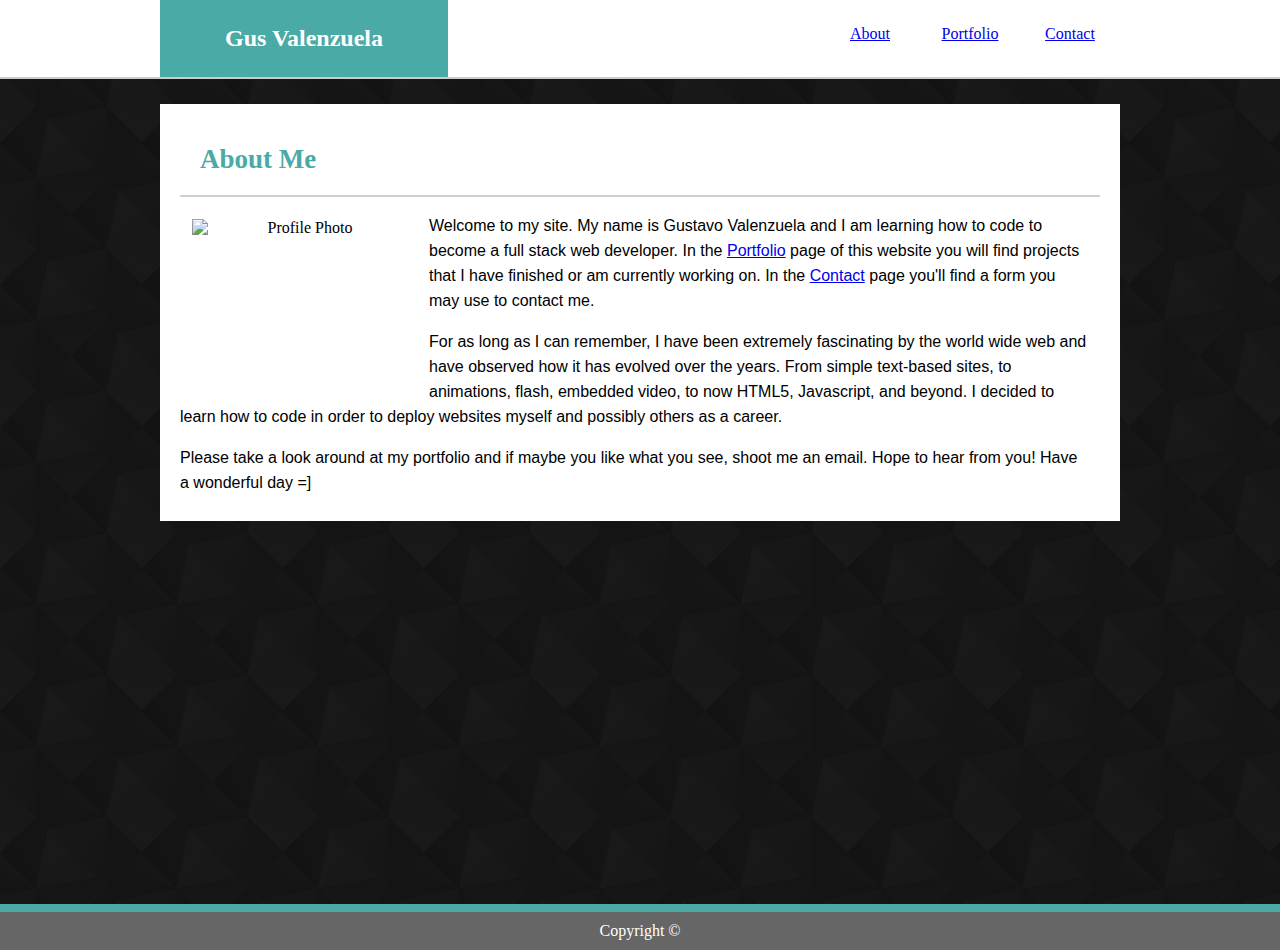
==== index.html @ 9e912235 "Tuesday commit" ====
<!DOCTYPE html>
<html lang="en">
<head>    
    <meta charset="UTF-8">
    <meta name="viewport" content="width=device-width, initial-scale=1.0">
    <meta http-equiv="X-UA-Compatible" content="ie=edge">
    <link rel="stylesheet" type="text/css" href="reset.css">
    <link rel="stylesheet" type="text/css" href="style.css">
    <!-- <link rel="stylesheet" type="text/css" href="style2.css"> -->
    <title>G Valenzuela - About Page</title>
</head>

<body>
    <div id="topheader" class="bottomMargin">
        <div id="topPanel">
            <section id="name">
               <h2>Gus Valenzuela</h2>
            </section>
    
            <section id="navwrap">
                <div id="navabout" class="nav">
                    <a href="index.html">About</a></div>
                <div id="navportfolio" class="nav">
                    <a href="portfolio.html">Portfolio</a></div>
                <div id="navcontact" class="nav">
                    <a href="contact.html">Contact</a></div>
            </section>
        </div>
    </div>

    <div id="maincontainer" class="bottomMargin">
        <div class="contentwrap">
            <header>
                <h2 id="contentheader">About Me</h2>
            </header>
            <div class="bio">
                <img src="ZZassets/images/beachSelfie1.jpg" 
                    alt="Profile Photo" 
                    height="160px"
                    width="220px"
                    id="biophoto">
                <p>
                    Welcome to my site. My name is Gustavo Valenzuela and I am learning how to code to become a full stack web developer. In the <a href="portfolio.html">Portfolio</a> page of this website you will find projects that I have finished or am currently working on. In the <a href="contact.html">Contact</a> page you'll find a form you may use to contact me.   
                </p>
                <p>
                    For as long as I can remember, I have been extremely fascinating by the world wide web and have observed how it has evolved over the years. From simple text-based sites, to animations, flash, embedded video, to now HTML5, Javascript, and beyond. I decided to learn how to code in order to deploy websites myself and possibly others as a career. 
                </p>
                <p>
                    Please take a look around at my portfolio and if maybe you like what you see, shoot me an email. Hope to hear from you! Have a wonderful day =]

                </p>
            </div>
        </div>
    </div>
    <footer class="footer clearfix">Copyright &copy;</footer>    
</body>

</html>
---- style.css ----
html {
    height: 100%;
    margin: 0;
    padding: 0;
}

body {
    /* background-color: #4aaaa5; */
    min-height: 100%;
    margin: 0;
    position: relative;
    background-image: url(assets/images/diagmonds.png);
    display: block;
    padding-bottom: 50px;
}

* {
    text-align: center;
}

.clearfix::after {
    content: "";
    display: block;
    clear: both;
}

ul {
    list-style-type: none;
    text-align: right;
}

h1, h2, h3, h4 {
    font-family: 'Georgia', Times, 'Times New Roman', serif;
    margin: 0px;
    padding: 0px;
}

div {
    margin: auto;
}

p {
    text-decoration-color: #777777;
    font-family: 'Arial', 'Helvetica Neue', Helvetica, sans-serif;
    text-align: left;
    font-kerning: auto;
    line-height: 25px;
    /* font-size: large; */
}

img.center {
    display: block;
    margin-left: auto;
    margin-right: auto;
}

.bottomMargin {
    margin-bottom: 25px;
}

#topheader {
    background: #ffffff;
    border-bottom: 2px #cccccc solid;
    display: flex;
    padding: 0px;
    width: 100%;
    /* height: 50px; */
    /* margin-bottom: 10px; */
}

#topPanel {
    /* background: darkblue; */
    width: 960px;
}

#name {
    color: #ffffff;
    float: left;
    background: #4aaaa5;
    margin: 0px;
    padding: 25px 0px;
    width: 30%;
}

#navwrap {
    /* background: blueviolet; */
    float: right;
    display: flex;
}

.nav {
    /* background-color: darkgoldenrod; */
    /* border-right: 2px orange solid; */
    width: 100px;
    padding: 25px 0px;
}

#navcontact {
    float: right;
}

#maincontainer {
    min-height: 50%;
    clear: both;
    background-color: #ffffff;
    padding: 0px;
    width: 960px;
    overflow: auto;
    margin-bottom: -50px;
    /* padding-bottom: 50px; */
    /* position: ; */
    /* border: 2px #dddddd solid; */
}

header {
    /* background: green; */
    color: #4aaaa5;
    font-family: 'Georgia', Times, 'Times New Roman', serif;
    text-align: left;
    padding: 20px;
    width: 880px;
    border-bottom: 2px rgb(211, 207, 207) solid;
    font-weight: 900;
    font-size: large;
    /* top: 0px; */
    /* float: left; */
}

#contentheader {
    text-align: left;
}

.contentwrap {
    /* background: aliceblue; */
    padding: 20px;
    /* height: 350px; */
    /* position: inline; */
}

#biophoto {
    margin: 20px 15px 15px 10px;
    float: left;
    border: 2px white solid;
}

.footer {
    color: #ffffff;
    position: absolute;
    padding: 10px 0px;
    left: 0;
    right: 0;
    bottom: 0;
    background-color: #666666;
    width: 100%;
    margin: 0;
    overflow: hidden;
    border-top: 8px solid #4aaaa5;
    /* float: inline-end; */    
    /* text-align: right; */
}

.bio {
    clear: both;
    float: left;
    padding-right: 10px;
    padding-bottom: 10px;
}

#projectswrap {
    /* display: flex; */
    padding-top: 10px;
    background: green;
    /* overflow: hidden; */
}

.project {
    float: left;
    border: 1px black solid;    
    margin: 15px 25px 25px 0px;
    height: 220px;
    width: 300px;    
}

#proj1 {
    background: indianred;
}

.center {
    text-align: center;
    margin: auto;
}

.vcenter {
    vertical-align: middle;
    margin: auto;
}

.hcenter {
    align-content: center;
}
---- style2.css ----
body {
    background-color: #4aaaa5;
    margin: 0px;
    padding: 0px;
}

* {
    text-align: center;
}

.clearfix::after {
    content: "";
    display: block;
    clear: both;
}

ul {
    list-style-type: none;
    text-align: right;
}

h1, h2, h3, h4 {
    font-family: sans-serif;
    margin: 0px;
    padding: 0px;
}

div {
    margin: auto;
}

p {
    text-align: left;
    font-family: cursive;
}

img.center {
    display: block;
    margin-left: auto;
    margin-right: auto;
}

.bottomMargin {
    margin-bottom: 25px;
}

/* #topheader {
    position: absolute;
    width: 100%;
    background: #ffffff;
    border-bottom: 2px #cccccc solid;
    display: flex;
    padding: 20px;
    margin-bottom: 20px;
} */

#header {
    position: absolute;
    background: #ffffff;
    width: 100%;
    height: 75px;
    top: 0px;
}

#topPanel {
    background: darkblue;
    /* width: 960px; */
}

#name {
    color: antiquewhite;
    float: left;
    background: #4aaaa5;
    padding: 25px 0px;
    width: 25%;
}

#navwrap {
    float: right;
    display: flex;
}

.nav {
    /* background-color: darkgoldenrod; */
    width: 100px;
    padding: 25px 0px;
}

#navcontact {
    float: right;
}

footer {
    background-color: #666666;
    padding: 25px 0px;
    height: 10%;
    width: 960px;
    margin: auto;
    text-align: right;
    overflow: hidden;
}

#maincontainer {
    position: relative;
    background-color: red;
    padding: 0px;
    height: 500px;
    width: 960px;
    overflow: hidden;
}

#contentwrap {
    background: aliceblue;
}

.projectbox {
    background-color: hotpink;
    margin: 0px;
    padding: 10px 0px;
    width: 90%;
}

.row1 {
    background-color: saddlebrown;
    display: flex;
    height: 500px;
    width: 960px;
    float: left;
}


.row2 {
    background-color: forestgreen;
    display: flex;
    width: 960px;
    float: left;
}

.col1 {
    background-color: turquoise;
    float: left;
    margin: 0px;
    padding: 0px;
    width: 25%;
    border: 1px black solid;
}

.col2 {
    background-color: tomato;
    margin: 0px;
    padding: 0px;
    width: 25%;
}

.col3 {
    background-color: yellow;
    margin: 0px;
    padding: 0px;
    width: 25%;
}

.col4 {
    background-color: yellowgreen;
    margin: 0px;
    padding: 0px;
    width: 25%;
}

.center {
    text-align: center;
    margin: auto;
}

.vcenter {
    vertical-align: middle;
    margin: auto;
}

.hcenter {
    align-content: center;
}
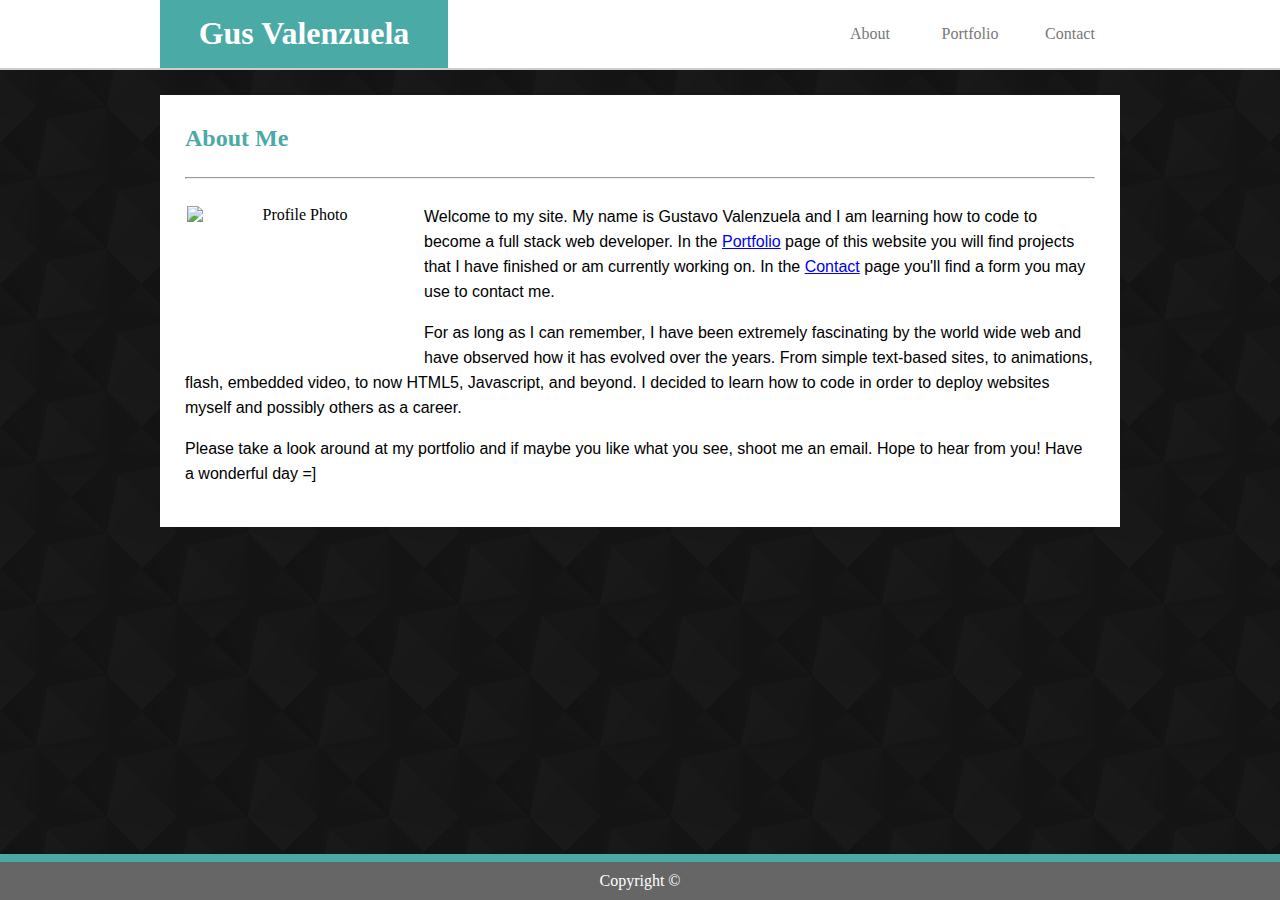
==== commit 19f8f55d: "final changes for homework submission" ====
--- a/index.html
+++ b/index.html
@@ -4,55 +4,55 @@
     <meta charset="UTF-8">
     <meta name="viewport" content="width=device-width, initial-scale=1.0">
     <meta http-equiv="X-UA-Compatible" content="ie=edge">
-    <link rel="stylesheet" type="text/css" href="reset.css">
-    <link rel="stylesheet" type="text/css" href="style.css">
-    <!-- <link rel="stylesheet" type="text/css" href="style2.css"> -->
-    <title>G Valenzuela - About Page</title>
+    <!-- <link rel="stylesheet" type="text/css" href="assets/css/reset.css"> -->
+    <link rel="stylesheet" type="text/css" href="assets/css/style.css">
+    <title>G Valenzuela - Home/About Me</title>
 </head>
 
 <body>
-    <div id="topheader" class="bottomMargin">
-        <div id="topPanel">
-            <section id="name">
-               <h2>Gus Valenzuela</h2>
-            </section>
-    
-            <section id="navwrap">
-                <div id="navabout" class="nav">
-                    <a href="index.html">About</a></div>
-                <div id="navportfolio" class="nav">
-                    <a href="portfolio.html">Portfolio</a></div>
-                <div id="navcontact" class="nav">
-                    <a href="contact.html">Contact</a></div>
-            </section>
+    <!-- Header that spans whole width -->
+    <div class="topheader bottomMargin">
+        
+        <!-- 960px panel for site name and navigation bar -->
+        <div class="topPanel">
+            <div class="name">
+                <h1>Gus Valenzuela</h1>
+            </div> 
+
+            <div class="navwrap">
+                <a href="index.html" class="navBar"><div class="nav">
+                    About</div></a>
+                <a href="portfolio.html" class="navBar"><div class="nav">
+                    Portfolio</div></a>  
+                <a href="contact.html" class="navBar"><div class="nav">
+                    Contact</div></a>
+            </div>
         </div>
     </div>
 
-    <div id="maincontainer" class="bottomMargin">
+    <!-- 960px container to house all content -->
+    <div class="maincontainer">
+        <h2 class="contentheader">About Me</h2>
+        <hr class="bottomMargin">
+
+        <!-- wrapping my content in box -->
         <div class="contentwrap">
-            <header>
-                <h2 id="contentheader">About Me</h2>
-            </header>
-            <div class="bio">
-                <img src="ZZassets/images/beachSelfie1.jpg" 
-                    alt="Profile Photo" 
-                    height="160px"
-                    width="220px"
-                    id="biophoto">
-                <p>
-                    Welcome to my site. My name is Gustavo Valenzuela and I am learning how to code to become a full stack web developer. In the <a href="portfolio.html">Portfolio</a> page of this website you will find projects that I have finished or am currently working on. In the <a href="contact.html">Contact</a> page you'll find a form you may use to contact me.   
-                </p>
-                <p>
-                    For as long as I can remember, I have been extremely fascinating by the world wide web and have observed how it has evolved over the years. From simple text-based sites, to animations, flash, embedded video, to now HTML5, Javascript, and beyond. I decided to learn how to code in order to deploy websites myself and possibly others as a career. 
-                </p>
-                <p>
-                    Please take a look around at my portfolio and if maybe you like what you see, shoot me an email. Hope to hear from you! Have a wonderful day =]
-
-                </p>
-            </div>
+            <img src="./assets/images/ProfilePhoto.jpg" 
+                alt="Profile Photo" 
+                height="160"
+                width="220"
+                id="biophoto">
+            <p>
+                Welcome to my site. My name is Gustavo Valenzuela and I am learning how to code to become a full stack web developer. In the <a href="portfolio.html">Portfolio</a> page of this website you will find projects that I have finished or am currently working on. In the <a href="contact.html">Contact</a> page you'll find a form you may use to contact me.   
+            </p>
+            <p>
+                For as long as I can remember, I have been extremely fascinating by the world wide web and have observed how it has evolved over the years. From simple text-based sites, to animations, flash, embedded video, to now HTML5, Javascript, and beyond. I decided to learn how to code in order to deploy websites myself and possibly others as a career. 
+            </p>
+            <p>
+                Please take a look around at my portfolio and if maybe you like what you see, shoot me an email. Hope to hear from you! Have a wonderful day =]
+            </p>
         </div>
-    </div>
-    <footer class="footer clearfix">Copyright &copy;</footer>    
+    </div> 
+    <footer class="footer clearfix">Copyright &copy;</footer> 
 </body>
-
 </html>--- a/assets/css/style.css
+++ b/assets/css/style.css
@@ -0,0 +1,203 @@
+html {
+    height: 100%;
+    margin: 0;
+    padding: 0;
+}
+
+body {
+    background-image: url(../images/diagmonds.png);
+    min-height: 100%;
+    margin: 0;
+    position: relative;
+    display: block;
+    /* background-color: #4aaaa5; */
+}
+
+* {
+    text-align: center;
+}
+
+h1, h2, h3, h4 {
+    font-family: 'Georgia', Times, 'Times New Roman', serif;
+    margin: 0px;
+    padding: 0px;
+    color: #ffffff;
+    /* padding-top: 20px; */
+}
+
+p {
+    text-decoration-color: #777777;
+    font-family: 'Arial', 'Helvetica Neue', Helvetica, sans-serif;
+    text-align: left;
+    font-kerning: auto;
+    line-height: 25px;
+    /* font-size: large; */
+}
+
+p:first-of-type {
+    margin-top: 0;
+}
+
+a.navBar {
+    text-decoration: none;
+    color: #777777;
+}
+a.navBar:hover {
+    color: #ffffff;
+    background-color: #4aaaa5;
+}
+
+.bottomMargin {
+    margin-bottom: 25px;
+}
+
+.topheader {
+    background: #ffffff;
+    border-bottom: 2px #cccccc solid;
+    padding: 0px;
+    width: 100%;
+    /* height: 50px; */
+    /* margin-bottom: 10px; */
+}
+
+.topPanel {
+    display: flex;
+    width: 960px;
+    margin: auto;
+    justify-content: space-between;
+    /* background: darkblue; */
+}
+
+.name {
+    float: left;
+    color: #ffffff;
+    background: #4aaaa5;
+    padding-top: 15px;
+    width: 30%;
+}
+
+.navwrap {
+    display: flex;
+    color: #777777;
+    float: right;
+    /* background: blueviolet; */
+}
+
+.nav {
+    /* background-color: darkgoldenrod; */
+    /* border-right: 2px orange solid; */
+    width: 100px;
+    padding: 25px 0px;
+}
+
+.maincontainer {
+    min-height: 100%;
+    clear: both;
+    margin: auto;
+    background-color: #ffffff;
+    padding: 25px;
+    width: 910px;
+    overflow: auto;
+    margin-bottom: 75px;
+    /* border: 2px #dddddd solid; */
+}
+
+.contentheader {
+    color: #4aaaa5;
+    text-align: left;
+    font-family: 'Georgia', Times, 'Times New Roman', serif;
+    padding-bottom: 17px;
+    padding-top: 5px;
+}
+
+#biophoto {
+    float: left;
+    border: 2px white solid;
+    margin-right: 15px;
+}
+
+.contentwrap {
+    clear: both;
+    float: left;
+}
+
+.project {
+    float: left;   
+    margin: 0px 25px 25px 0px;
+    height: 220px;
+    width: 300px;    
+}
+
+.projname {
+    background: #4aaaa5;
+    color: #ffffff;
+    font-size: large;
+    position: relative;
+    bottom: 0;
+    padding: 15px 0px;
+    margin-top: -60px;
+}
+
+input {
+    width: 100%;
+    text-align: left;
+    margin: 10px 0px;
+}
+
+.form {
+    color: #777777;
+    font-family: 'Arial', 'Helvetica Neue', Helvetica, sans-serif;
+    margin: 0;
+    text-align: left;
+    width: 920px;    
+}
+
+.form-input {
+    clear: both;
+    margin-top: 5px;
+    margin-bottom: 15px;
+    padding: 5px;
+    width: 900px;
+}
+
+button {
+    /* display: inline-block; */
+    color: #ffffff;
+    float: left;
+    border: none;
+    padding: 10px 30px;
+    margin: 0;
+    text-decoration: none;
+    background: #4aaaa5;
+    font-size: 1rem;
+    cursor: pointer;
+    text-align: center;
+    font-family: 'Arial', 'Helvetica Neue', Helvetica, sans-serif;
+}
+
+.footer {
+    color: #ffffff;
+    position: fixed;
+    padding: 10px 0px;
+    left: 0;
+    right: 0;
+    bottom: 0;
+    background-color: #666666;
+    width: 100%;
+    margin: 0;
+    overflow: hidden;
+    border-top: 8px solid #4aaaa5;
+    /* float: inline-end; */    
+    /* text-align: right; */
+}
+
+/* .center {
+    text-align: center;
+    margin: auto;
+} */
+
+.clearfix::after {
+    content: "";
+    display: block;
+    clear: both;
+}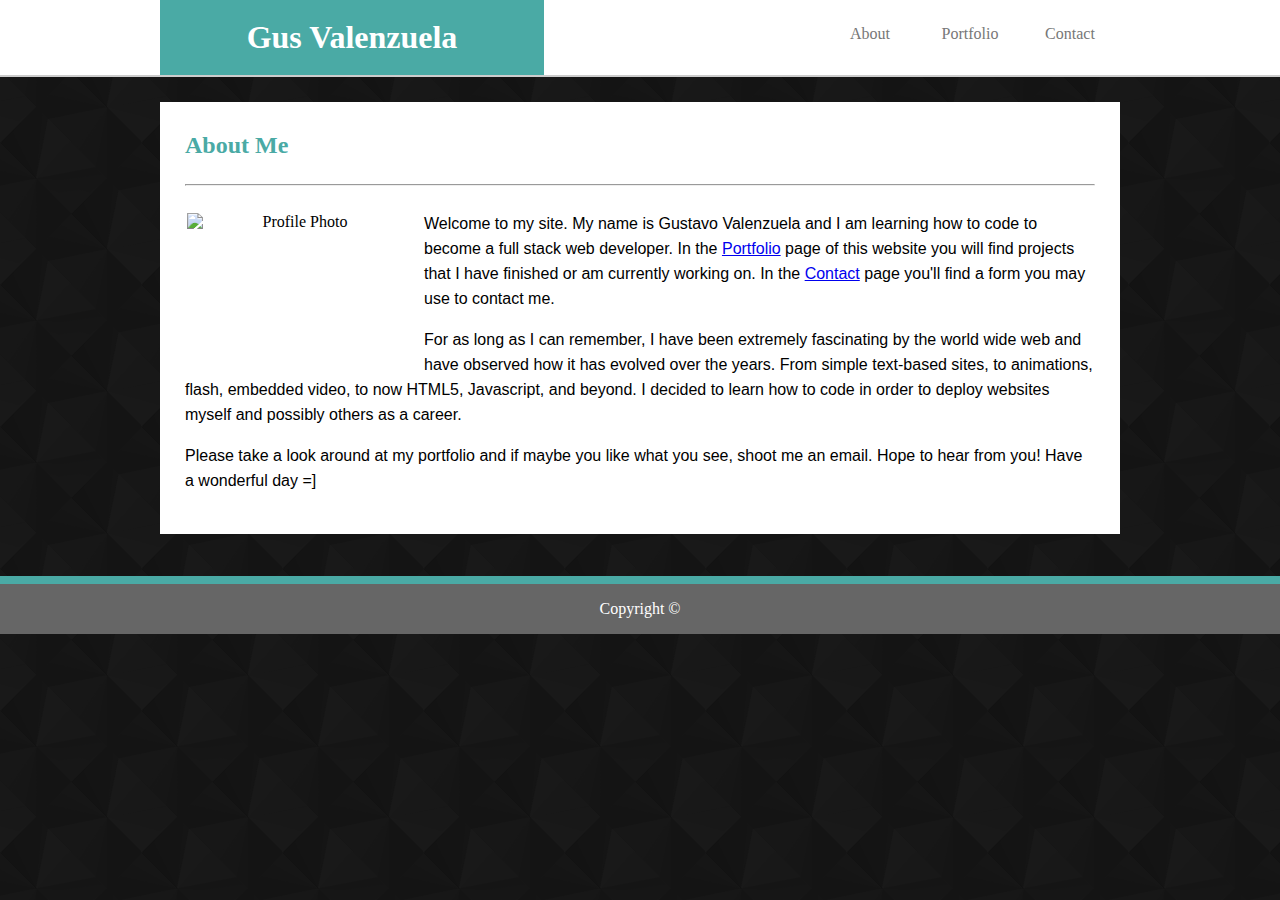
==== commit 338284b7: "mobile friendly changes" ====
--- a/index.html
+++ b/index.html
@@ -5,7 +5,7 @@
     <meta name="viewport" content="width=device-width, initial-scale=1.0">
     <meta http-equiv="X-UA-Compatible" content="ie=edge">
     <!-- <link rel="stylesheet" type="text/css" href="assets/css/reset.css"> -->
-    <link rel="stylesheet" type="text/css" href="assets/css/style.css">
+    <link rel="stylesheet" type="text/css" href="./assets/css/style.css">
     <title>G Valenzuela - Home/About Me</title>
 </head>
 
@@ -16,43 +16,40 @@
         <!-- 960px panel for site name and navigation bar -->
         <div class="topPanel">
             <div class="name">
-                <h1>Gus Valenzuela</h1>
+                <h1 class="navHeaderName">Gus Valenzuela</h1 class="navHeaderName">
             </div> 
 
             <div class="navwrap">
-                <a href="index.html" class="navBar"><div class="nav">
+                <a href="./index.html" class="navBar"><div class="nav">
                     About</div></a>
-                <a href="portfolio.html" class="navBar"><div class="nav">
+                <a href="./portfolio.html" class="navBar"><div class="nav">
                     Portfolio</div></a>  
-                <a href="contact.html" class="navBar"><div class="nav">
+                <a href="./contact.html" class="navBar"><div class="nav">
                     Contact</div></a>
             </div>
         </div>
     </div>
 
-    <!-- 960px container to house all content -->
-    <div class="maincontainer">
-        <h2 class="contentheader">About Me</h2>
-        <hr class="bottomMargin">
-
-        <!-- wrapping my content in box -->
-        <div class="contentwrap">
-            <img src="./assets/images/ProfilePhoto.jpg" 
-                alt="Profile Photo" 
-                height="160"
-                width="220"
-                id="biophoto">
-            <p>
-                Welcome to my site. My name is Gustavo Valenzuela and I am learning how to code to become a full stack web developer. In the <a href="portfolio.html">Portfolio</a> page of this website you will find projects that I have finished or am currently working on. In the <a href="contact.html">Contact</a> page you'll find a form you may use to contact me.   
-            </p>
-            <p>
-                For as long as I can remember, I have been extremely fascinating by the world wide web and have observed how it has evolved over the years. From simple text-based sites, to animations, flash, embedded video, to now HTML5, Javascript, and beyond. I decided to learn how to code in order to deploy websites myself and possibly others as a career. 
-            </p>
-            <p>
-                Please take a look around at my portfolio and if maybe you like what you see, shoot me an email. Hope to hear from you! Have a wonderful day =]
-            </p>
-        </div>
-    </div> 
+    <!-- div for adding bottom margin without breaking margins ¯\_(ツ)_/¯ -->
+    <div class="embee">
+        <!-- 960px (or mobile-friendly) container to house all content -->
+        <div class="container">
+            <h2 class="contentheader">About Me</h2>
+            <hr class="bottomMargin">
+                <img src="./assets/images/ProfilePhoto.jpg" alt="Profile Photo" id="biophoto" height="160px" width="220px">
+                <p>
+                    Welcome to my site. My name is Gustavo Valenzuela and I am learning how to code to become a full stack web developer. In the <a href="portfolio.html">Portfolio</a> page of this website you will find projects that I have finished or am currently working on. In the <a href="contact.html">Contact</a> page you'll find a form you may use to contact me.   
+                </p>
+                <p>
+                    For as long as I can remember, I have been extremely fascinating by the world wide web and have observed how it has evolved over the years. From simple text-based sites, to animations, flash, embedded video, to now HTML5, Javascript, and beyond. I decided to learn how to code in order to deploy websites myself and possibly others as a career. 
+                </p>
+                <p>
+                    Please take a look around at my portfolio and if maybe you like what you see, shoot me an email. Hope to hear from you! Have a wonderful day =]
+                </p>
+            </div>
+        </div> 
+    
+    </div>
     <footer class="footer clearfix">Copyright &copy;</footer> 
 </body>
 </html>--- a/assets/css/style.css
+++ b/assets/css/style.css
@@ -1,15 +1,15 @@
 html {
-    height: 100%;
+    min-height: 100%;
     margin: 0;
     padding: 0;
 }
 
 body {
     background-image: url(../images/diagmonds.png);
+    margin: 0;
+    display: block;
     min-height: 100%;
-    margin: 0;
-    position: relative;
-    display: block;
+    /* position: relative; */
     /* background-color: #4aaaa5; */
 }
 
@@ -19,8 +19,8 @@
 
 h1, h2, h3, h4 {
     font-family: 'Georgia', Times, 'Times New Roman', serif;
-    margin: 0px;
-    padding: 0px;
+    margin: 0;
+    padding: 0;
     color: #ffffff;
     /* padding-top: 20px; */
 }
@@ -47,8 +47,16 @@
     background-color: #4aaaa5;
 }
 
+.navbar {
+    height: 100%;
+}
+
 .bottomMargin {
     margin-bottom: 25px;
+}
+
+.embee {
+    margin-bottom: 42px;
 }
 
 .topheader {
@@ -72,8 +80,8 @@
     float: left;
     color: #ffffff;
     background: #4aaaa5;
-    padding-top: 15px;
-    width: 30%;
+    padding: 2% 0 2% 0;
+    width: 40%;
 }
 
 .navwrap {
@@ -87,18 +95,20 @@
     /* background-color: darkgoldenrod; */
     /* border-right: 2px orange solid; */
     width: 100px;
-    padding: 25px 0px;
-}
-
-.maincontainer {
-    min-height: 100%;
+    padding: 25px 0;
+}
+
+/* .navHeaderName {
+    font-
+} */
+
+.container {
     clear: both;
-    margin: auto;
     background-color: #ffffff;
     padding: 25px;
     width: 910px;
     overflow: auto;
-    margin-bottom: 75px;
+    margin: auto;
     /* border: 2px #dddddd solid; */
 }
 
@@ -114,18 +124,16 @@
     float: left;
     border: 2px white solid;
     margin-right: 15px;
-}
-
-.contentwrap {
-    clear: both;
-    float: left;
+    height: 160px;
+    width: 220px;
 }
 
 .project {
     float: left;   
-    margin: 0px 25px 25px 0px;
-    height: 220px;
-    width: 300px;    
+    margin: auto;
+    padding: 0% 2% 2% 0%;
+    height: 146px;
+    width: 200px;    
 }
 
 .projname {
@@ -169,7 +177,7 @@
     margin: 0;
     text-decoration: none;
     background: #4aaaa5;
-    font-size: 1rem;
+    font-size: 1em;
     cursor: pointer;
     text-align: center;
     font-family: 'Arial', 'Helvetica Neue', Helvetica, sans-serif;
@@ -177,18 +185,16 @@
 
 .footer {
     color: #ffffff;
-    position: fixed;
-    padding: 10px 0px;
-    left: 0;
+    /* position: fixed; */
+    padding: 16px 0px;
+    /* left: 0;
     right: 0;
-    bottom: 0;
+    bottom: 0; */
     background-color: #666666;
     width: 100%;
     margin: 0;
     overflow: hidden;
     border-top: 8px solid #4aaaa5;
-    /* float: inline-end; */    
-    /* text-align: right; */
 }
 
 /* .center {
@@ -200,4 +206,84 @@
     content: "";
     display: block;
     clear: both;
-}+}
+
+/* Width at 992px and below */
+@media screen and (max-width: 992px) {
+    body {
+        background: red;
+        width: 100%;
+    }
+
+    .topheader {
+        padding: 0 2%;
+    }
+
+    .topPanel, .form-input, .form {
+        width: 96%;
+    }
+
+    .topPanel {
+        margin: 0;
+    }
+
+    .container {
+        width: 96%;
+        padding: 2%;
+        margin: 0;
+    }
+    
+    .navHeaderName {
+        font-size: 2em;
+    }
+    
+    .name {
+        margin-left: -4%;
+    }
+    
+}
+
+@media screen and (max-width: 768px) {
+    body {
+        background: rebeccapurple;
+        width: 100%;
+    }
+
+    .name {
+        padding-top: 3%;
+    }
+
+    .container {
+        width: 96%;
+        padding: 2%;
+    }
+    
+    .navHeaderName {
+        font-size: 1.75em;
+    }
+}
+
+/* Width at 576px and below */
+@media screen and (max-width: 576px) {
+    body {
+        background: orange;
+    }
+
+    .name {
+        padding-top: 4%;
+    }
+
+    .container {
+        width: 96%;
+        padding: 2%;
+    }
+
+    .nav {
+        width: 75px;
+    }
+    
+    .navHeaderName {
+        font-size: 22px;
+    }
+}
+    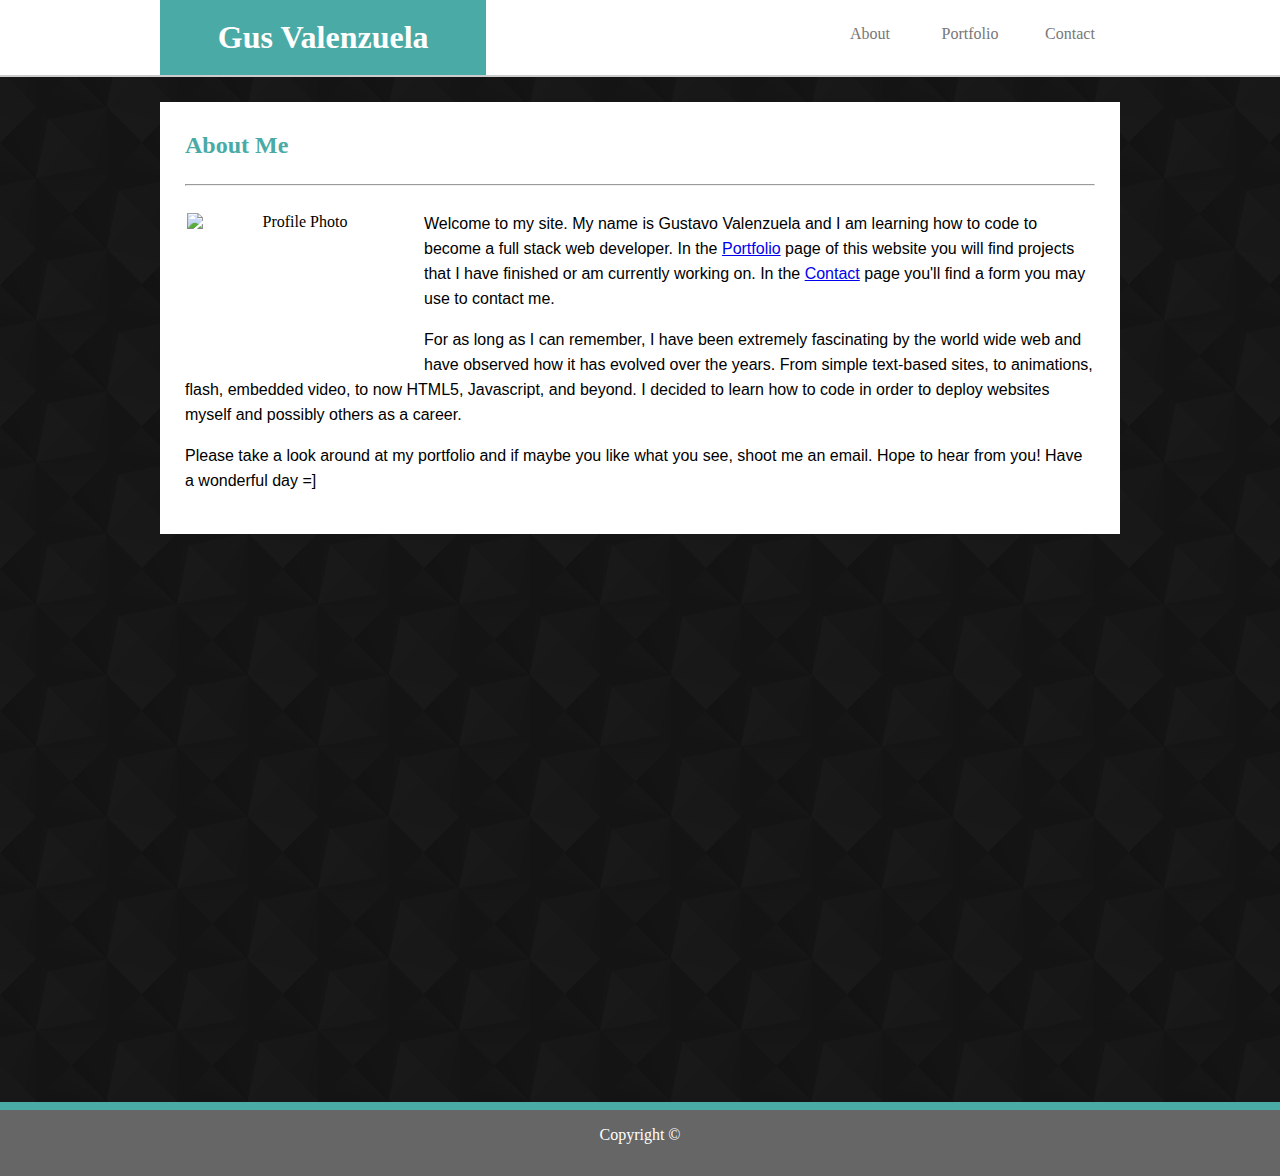
==== commit 25ac7794: "changes" ====
--- a/index.html
+++ b/index.html
@@ -36,7 +36,7 @@
         <div class="container">
             <h2 class="contentheader">About Me</h2>
             <hr class="bottomMargin">
-                <img src="./assets/images/ProfilePhoto.jpg" alt="Profile Photo" id="biophoto" height="160px" width="220px">
+                <img src="#" alt="Profile Photo" id="biophoto" height="160px" width="220px">
                 <p>
                     Welcome to my site. My name is Gustavo Valenzuela and I am learning how to code to become a full stack web developer. In the <a href="portfolio.html">Portfolio</a> page of this website you will find projects that I have finished or am currently working on. In the <a href="contact.html">Contact</a> page you'll find a form you may use to contact me.   
                 </p>
@@ -48,7 +48,7 @@
                 </p>
             </div>
         </div> 
-    
+        <div class="push"></div>
     </div>
     <footer class="footer clearfix">Copyright &copy;</footer> 
 </body>
--- a/assets/css/style.css
+++ b/assets/css/style.css
@@ -1,5 +1,5 @@
 html {
-    min-height: 100%;
+    height: 100%;
     margin: 0;
     padding: 0;
 }
@@ -8,7 +8,7 @@
     background-image: url(../images/diagmonds.png);
     margin: 0;
     display: block;
-    min-height: 100%;
+    height: 100%;
     /* position: relative; */
     /* background-color: #4aaaa5; */
 }
@@ -56,7 +56,11 @@
 }
 
 .embee {
-    margin-bottom: 42px;
+    min-height: 100%;
+
+    /* Equal to height of footer */
+    /* But also accounting for potential margin-bottom of last child */
+    margin-bottom: -50px;
 }
 
 .topheader {
@@ -80,8 +84,8 @@
     float: left;
     color: #ffffff;
     background: #4aaaa5;
-    padding: 2% 0 2% 0;
-    width: 40%;
+    padding: 2%;
+    width: 30%;
 }
 
 .navwrap {
@@ -101,6 +105,11 @@
 /* .navHeaderName {
     font-
 } */
+
+.embee {
+    margin-bottom: 50px;
+    min-height: 100%;
+}
 
 .container {
     clear: both;
@@ -131,7 +140,7 @@
 .project {
     float: left;   
     margin: auto;
-    padding: 0% 2% 2% 0%;
+    padding: 0% 3% 3% 0%;
     height: 146px;
     width: 200px;    
 }
@@ -183,18 +192,23 @@
     font-family: 'Arial', 'Helvetica Neue', Helvetica, sans-serif;
 }
 
+.push {
+    height: 50px;
+}
+
 .footer {
     color: #ffffff;
+    height: 50px;
+    padding-top: 16px;
+    background-color: #666666;
+    width: 100%;
+    margin: 0;
+    overflow: hidden;
+    border-top: 8px solid #4aaaa5;
     /* position: fixed; */
-    padding: 16px 0px;
     /* left: 0;
     right: 0;
     bottom: 0; */
-    background-color: #666666;
-    width: 100%;
-    margin: 0;
-    overflow: hidden;
-    border-top: 8px solid #4aaaa5;
 }
 
 /* .center {
@@ -211,16 +225,17 @@
 /* Width at 992px and below */
 @media screen and (max-width: 992px) {
     body {
-        background: red;
+        /* background: red; */
         width: 100%;
     }
 
     .topheader {
-        padding: 0 2%;
+        width: 100%;
+        /* padding: 0 2%; */
     }
 
     .topPanel, .form-input, .form {
-        width: 96%;
+        width: 98%;
     }
 
     .topPanel {
@@ -234,41 +249,36 @@
     }
     
     .navHeaderName {
-        font-size: 2em;
-    }
-    
-    .name {
-        margin-left: -4%;
-    }
-    
+        font-size: 26px;
+    }    
 }
 
 @media screen and (max-width: 768px) {
     body {
-        background: rebeccapurple;
+        /* background: rebeccapurple; */
         width: 100%;
     }
 
     .name {
         padding-top: 3%;
+        width: 35%;
+    }
+
+    .navHeaderName {
+        font-size: 24px;
     }
 
     .container {
         width: 96%;
         padding: 2%;
     }
-    
-    .navHeaderName {
-        font-size: 1.75em;
-    }
 }
 
 /* Width at 576px and below */
 @media screen and (max-width: 576px) {
-    body {
-        background: orange;
-    }
-
+    .body {
+        width: 100%;
+    }
     .name {
         padding-top: 4%;
     }
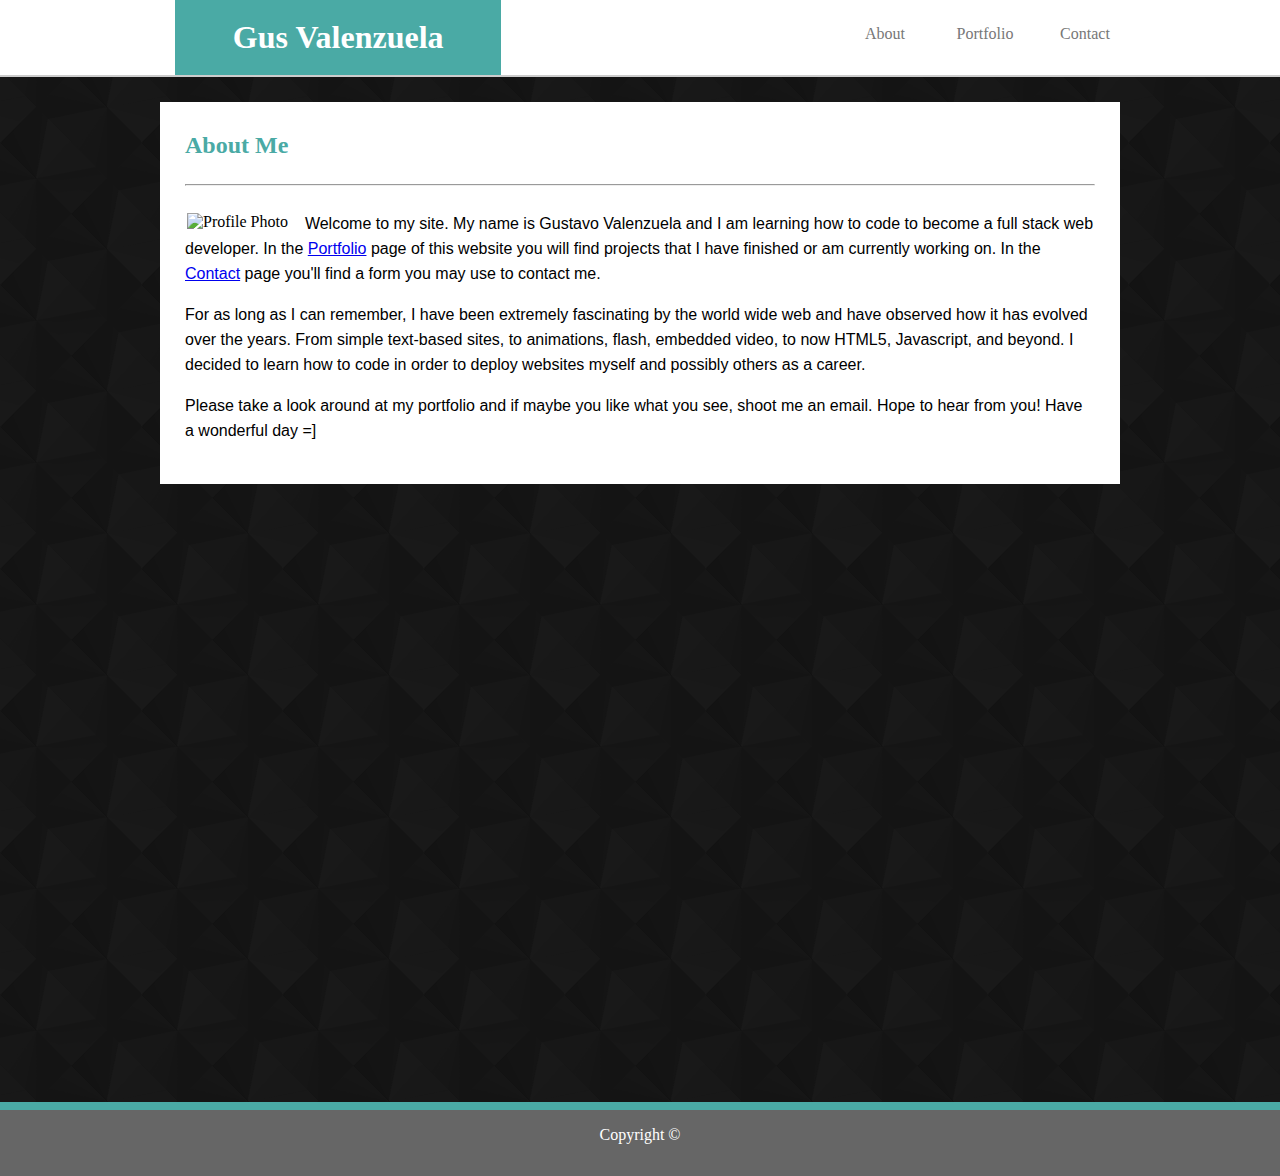
==== commit 2dd781b9: "added profile photo" ====
--- a/index.html
+++ b/index.html
@@ -36,7 +36,7 @@
         <div class="container">
             <h2 class="contentheader">About Me</h2>
             <hr class="bottomMargin">
-                <img src="#" alt="Profile Photo" id="biophoto" height="160px" width="220px">
+                <img src="./assets/images/ProfilePhoto.jpg" alt="Profile Photo" id="biophoto">
                 <p>
                     Welcome to my site. My name is Gustavo Valenzuela and I am learning how to code to become a full stack web developer. In the <a href="portfolio.html">Portfolio</a> page of this website you will find projects that I have finished or am currently working on. In the <a href="contact.html">Contact</a> page you'll find a form you may use to contact me.   
                 </p>
--- a/assets/css/style.css
+++ b/assets/css/style.css
@@ -66,7 +66,7 @@
 .topheader {
     background: #ffffff;
     border-bottom: 2px #cccccc solid;
-    padding: 0px;
+    padding: 0 0 0 15px;
     width: 100%;
     /* height: 50px; */
     /* margin-bottom: 10px; */
@@ -109,6 +109,7 @@
 .embee {
     margin-bottom: 50px;
     min-height: 100%;
+    padding: 0 15px;
 }
 
 .container {
@@ -133,8 +134,6 @@
     float: left;
     border: 2px white solid;
     margin-right: 15px;
-    height: 160px;
-    width: 220px;
 }
 
 .project {
@@ -251,6 +250,7 @@
     .navHeaderName {
         font-size: 26px;
     }    
+    
 }
 
 @media screen and (max-width: 768px) {
